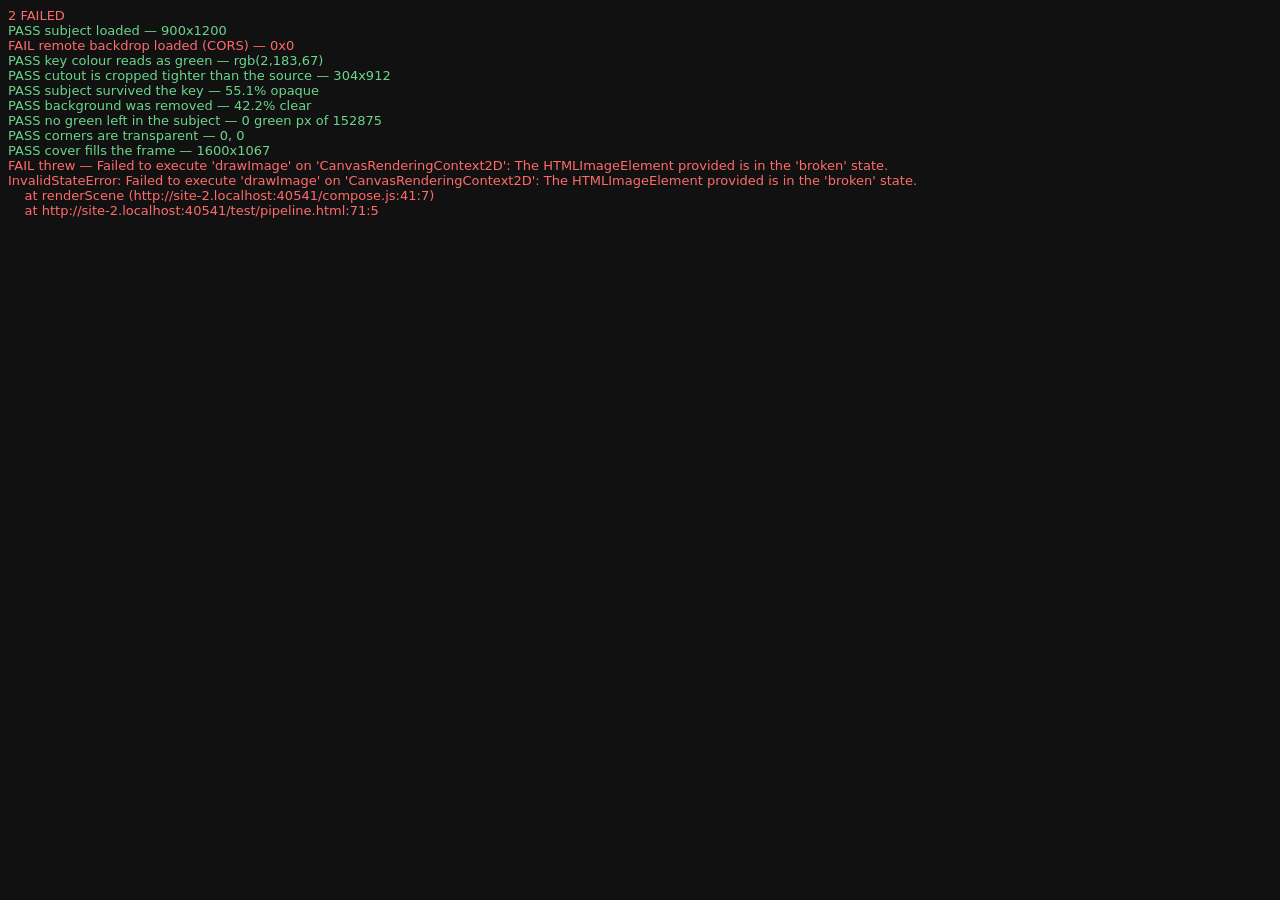
==== test/pipeline.html @ 9bdffbee "Green screen photo onto a random landmark A static one-page app: pick a green screen photo once, pre" ====
<!doctype html>
<!-- Headless smoke test. Runs the real pipeline synchronously inside the load
     handler so `firefox --headless --screenshot` captures a finished frame. -->
<html lang="en">
<head><meta charset="utf-8"><title>pipeline test</title>
<style>
 body{margin:0;background:#111;color:#eee;font:13px system-ui}
 #log{padding:8px;white-space:pre-wrap}
 canvas{display:block;width:800px;height:500px}
 .fail{color:#ff6b6b} .pass{color:#6bd68a}
</style></head>
<body>
<div id="log">running…</div>
<canvas id="out"></canvas>
<!-- Both images sit in the DOM so they are decoded before window 'load' fires. -->
<img id="subject" src="../sample/greenscreen-sample.png" hidden>
<img id="backdrop" crossorigin="anonymous" hidden
     src="https://upload.wikimedia.org/wikipedia/commons/thumb/b/b7/Paris_-_The_Eiffel_Tower_in_spring_-_2307.jpg/1920px-Paris_-_The_Eiffel_Tower_in_spring_-_2307.jpg">
<script type="module">
import { cutout, detectKeyColor } from '../chromakey.js';
import { renderScene, defaultSettings, coverRect } from '../compose.js';
import { LANDMARKS } from '../landmarks.js';

const log = [];
const check = (name, ok, detail = '') => log.push(`${ok ? 'PASS' : 'FAIL'} ${name}${detail ? ' — ' + detail : ''}`);

window.addEventListener('load', () => {
  try {
    const subject = document.getElementById('subject');
    const backdrop = document.getElementById('backdrop');
    check('subject loaded', subject.naturalWidth > 0, `${subject.naturalWidth}x${subject.naturalHeight}`);
    check('remote backdrop loaded (CORS)', backdrop.naturalWidth > 0, `${backdrop.naturalWidth}x${backdrop.naturalHeight}`);

    // --- key colour detection
    const probe = document.createElement('canvas');
    probe.width = subject.naturalWidth; probe.height = subject.naturalHeight;
    const pctx = probe.getContext('2d', { willReadFrequently: true });
    pctx.drawImage(subject, 0, 0);
    const key = detectKeyColor(pctx.getImageData(0, 0, probe.width, probe.height));
    check('key colour reads as green', key[1] > key[0] + 40 && key[1] > key[2] + 40, `rgb(${key})`);

    // --- cutout
    const { canvas: cut } = cutout(subject, defaultSettings);
    check('cutout is cropped tighter than the source', cut.width < subject.naturalWidth, `${cut.width}x${cut.height}`);

    const cd = cut.getContext('2d', { willReadFrequently: true }).getImageData(0, 0, cut.width, cut.height).data;
    let opaque = 0, transparent = 0, stillGreen = 0;
    for (let i = 0; i < cd.length; i += 4) {
      const a = cd[i + 3];
      if (a > 240) {
        opaque++;
        if (cd[i + 1] > cd[i] + 40 && cd[i + 1] > cd[i + 2] + 40) stillGreen++;
      } else if (a < 12) transparent++;
    }
    const total = cd.length / 4;
    check('subject survived the key', opaque / total > 0.2, `${(100 * opaque / total).toFixed(1)}% opaque`);
    check('background was removed', transparent / total > 0.2, `${(100 * transparent / total).toFixed(1)}% clear`);
    check('no green left in the subject', stillGreen / Math.max(opaque, 1) < 0.01, `${stillGreen} green px of ${opaque}`);

    // corners of the trimmed cutout should be empty; the subject is not rectangular
    const corner = (x, y) => cd[((y * cut.width) + x) * 4 + 3];
    check('corners are transparent', Math.max(corner(1, 1), corner(cut.width - 2, 1)) < 24,
      `${corner(1, 1)}, ${corner(cut.width - 2, 1)}`);

    // --- cover geometry
    const r = coverRect(1920, 1280, 1600, 1000);
    check('cover fills the frame', r.w >= 1600 - 0.01 && r.h >= 1000 - 0.01, `${r.w.toFixed(0)}x${r.h.toFixed(0)}`);

    // --- full scene
    const out = document.getElementById('out');
    renderScene(out, {
      background: backdrop,
      cutout: cut,
      landmark: LANDMARKS[0],
      settings: defaultSettings,
      placement: { footY: 0.88, centerX: 0.34, sizeJitter: 1, flip: false },
    });
    check('scene is 1600x1000', out.width === 1600 && out.height === 1000);

    const scene = out.getContext('2d').getImageData(0, 0, out.width, out.height).data;
    let nonBlack = 0;
    for (let i = 0; i < scene.length; i += 4 * 97) if (scene[i] + scene[i + 1] + scene[i + 2] > 30) nonBlack++;
    check('scene is actually painted', nonBlack > (scene.length / (4 * 97)) * 0.9);

    // export must not be blocked by a tainted canvas
    let exported = '';
    try { exported = out.toDataURL('image/png'); } catch (e) { exported = 'THREW: ' + e.message; }
    check('canvas exports (not tainted)', exported.startsWith('data:image/png') && exported.length > 5000,
      exported.startsWith('data:') ? `${(exported.length / 1024).toFixed(0)}kb` : exported);

    check('all 32 landmarks present', LANDMARKS.length === 32, `${LANDMARKS.length}`);
    check('every landmark has url+credit+license', LANDMARKS.every((l) => l.url && l.credit && l.license && l.name && l.place));
  } catch (err) {
    log.push('FAIL threw — ' + err.message + '\n' + err.stack);
  }
  const failed = log.filter((l) => l.startsWith('FAIL')).length;
  document.getElementById('log').innerHTML =
    `<span class="${failed ? 'fail' : 'pass'}">${failed ? failed + ' FAILED' : 'ALL PASSED'}</span>\n` +
    log.map((l) => `<span class="${l.startsWith('FAIL') ? 'fail' : 'pass'}">${l}</span>`).join('\n');
  document.title = failed ? `FAIL ${failed}` : 'ALL PASSED';
});
</script>
</body>
</html>
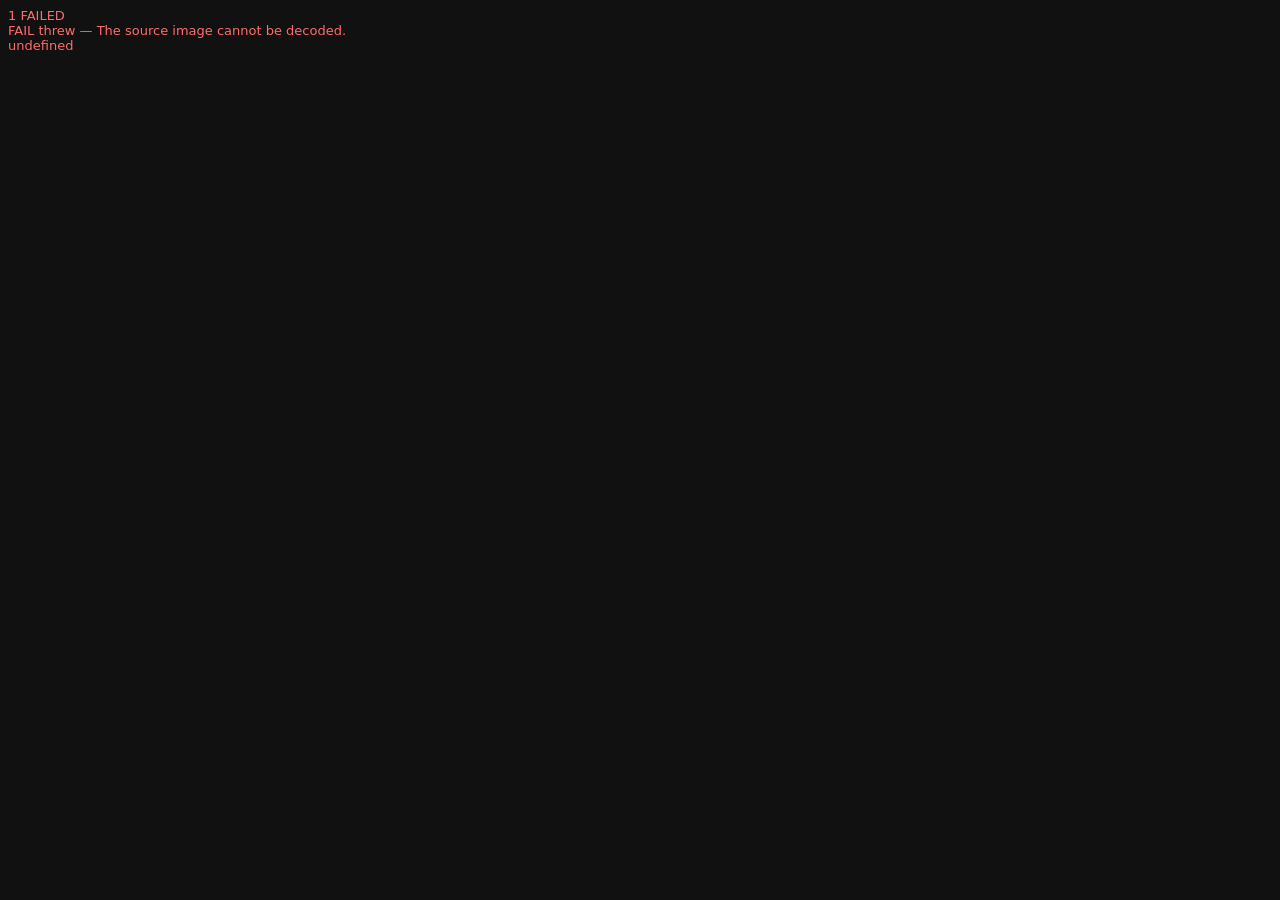
==== commit ed0dd711: "Cast several photos into one shot, and caption it Two features.  A photo library: upload any number " ====
--- a/test/pipeline.html
+++ b/test/pipeline.html
@@ -18,16 +18,20 @@
      src="https://upload.wikimedia.org/wikipedia/commons/thumb/b/b7/Paris_-_The_Eiffel_Tower_in_spring_-_2307.jpg/1920px-Paris_-_The_Eiffel_Tower_in_spring_-_2307.jpg">
 <script type="module">
 import { cutout, detectKeyColor } from '../chromakey.js';
-import { renderScene, defaultSettings, coverRect } from '../compose.js';
+import { renderScene, defaultSettings, coverRect, randomPlacements, wrapText } from '../compose.js';
 import { LANDMARKS } from '../landmarks.js';
+import { loadPhrasebook, fillTemplate, placeholdersIn, placeName, makeSentence } from '../words.js';
 
 const log = [];
 const check = (name, ok, detail = '') => log.push(`${ok ? 'PASS' : 'FAIL'} ${name}${detail ? ' — ' + detail : ''}`);
 
-window.addEventListener('load', () => {
+// Waits on the images itself rather than on window.onload, so the results are
+// complete whenever anything looks at the page.
+(async () => {
   try {
     const subject = document.getElementById('subject');
     const backdrop = document.getElementById('backdrop');
+    await Promise.all([subject.decode(), backdrop.decode()]);
     check('subject loaded', subject.naturalWidth > 0, `${subject.naturalWidth}x${subject.naturalHeight}`);
     check('remote backdrop loaded (CORS)', backdrop.naturalWidth > 0, `${backdrop.naturalWidth}x${backdrop.naturalHeight}`);
 
@@ -66,14 +70,53 @@
     const r = coverRect(1920, 1280, 1600, 1000);
     check('cover fills the frame', r.w >= 1600 - 0.01 && r.h >= 1000 - 0.01, `${r.w.toFixed(0)}x${r.h.toFixed(0)}`);
 
-    // --- full scene
+    // --- placements for a crowd
+    const spots = randomPlacements(3);
+    check('three placements, drawn back to front', spots.length === 3 && spots[0].footY <= spots[2].footY);
+    check('placements stay inside the frame', spots.every((p) => p.centerX > 0.1 && p.centerX < 0.9));
+    check('lanes do not collapse onto each other',
+      new Set(spots.map((p) => Math.round(p.centerX * 4))).size >= 2,
+      spots.map((p) => p.centerX.toFixed(2)).join(', '));
+    check('nearer subjects are drawn larger', spots[0].depth <= spots[2].depth,
+      spots.map((p) => p.depth.toFixed(2)).join(' -> '));
+
+    // --- the phrasebook, read from the real text files
+    const book = await loadPhrasebook('../words/');
+    check('templates loaded', book.templates.length > 20, `${book.templates.length} usable`);
+    check('no template was dropped', book.placeless === 0 && book.missing.length === 0,
+      `placeless ${book.placeless}, missing [${book.missing}]`);
+    check('verb and noun lists loaded', book.lists.verb?.length > 30 && book.lists.noun?.length > 30,
+      `${book.lists.verb?.length} verbs, ${book.lists.noun?.length} nouns`);
+    check('every usable template names a location',
+      book.templates.every((t) => placeholdersIn(t).some((n) => n === 'place' || n === 'city')));
+
+    const sentences = LANDMARKS.map((l) => makeSentence(book, l));
+    check('a sentence comes out for every landmark', sentences.every((s) => s && s.length > 12));
+    check('every sentence names its landmark or city',
+      sentences.every((s, i) => s.includes(LANDMARKS[i].name) || s.includes(LANDMARKS[i].place)));
+    check('no placeholder survives', !sentences.join(' ').match(/\[[a-z-]+\]/i));
+    check('sentences start with a capital', sentences.every((s) => /^[A-Z"']/.test(s)));
+    check('"the" is added where the name needs it',
+      placeName(LANDMARKS.find((l) => l.the)).startsWith('the ') &&
+      !placeName(LANDMARKS.find((l) => !l.the)).startsWith('the '));
+    check('a/an is corrected',
+      fillTemplate('I met a [noun] at [place]', LANDMARKS[0], { noun: ['otter'] }).includes('an otter') &&
+      fillTemplate('I met a [noun] at [place]', LANDMARKS[0], { noun: ['unicycle'] }).includes('a unicycle'));
+    const twice = fillTemplate('[place]: a [noun] and a [noun]', LANDMARKS[0], { noun: ['a1', 'b2'] });
+    check('a repeated placeholder picks different words', twice.includes('a1') && twice.includes('b2'), twice);
+
+    // --- full scene, three people and a caption
     const out = document.getElementById('out');
+    const probeCtx = out.getContext('2d');
+    probeCtx.font = '600 52px Georgia, serif';
+    check('long captions wrap', wrapText(probeCtx, sentences.join(' ').slice(0, 300), 1488).length > 1);
+
     renderScene(out, {
       background: backdrop,
-      cutout: cut,
+      subjects: spots.map((placement) => ({ cutout: cut, placement })),
       landmark: LANDMARKS[0],
+      sentence: makeSentence(book, LANDMARKS[0]),
       settings: defaultSettings,
-      placement: { footY: 0.88, centerX: 0.34, sizeJitter: 1, flip: false },
     });
     check('scene is 1600x1000', out.width === 1600 && out.height === 1000);
 
@@ -98,7 +141,7 @@
     `<span class="${failed ? 'fail' : 'pass'}">${failed ? failed + ' FAILED' : 'ALL PASSED'}</span>\n` +
     log.map((l) => `<span class="${l.startsWith('FAIL') ? 'fail' : 'pass'}">${l}</span>`).join('\n');
   document.title = failed ? `FAIL ${failed}` : 'ALL PASSED';
-});
+})();
 </script>
 </body>
 </html>
